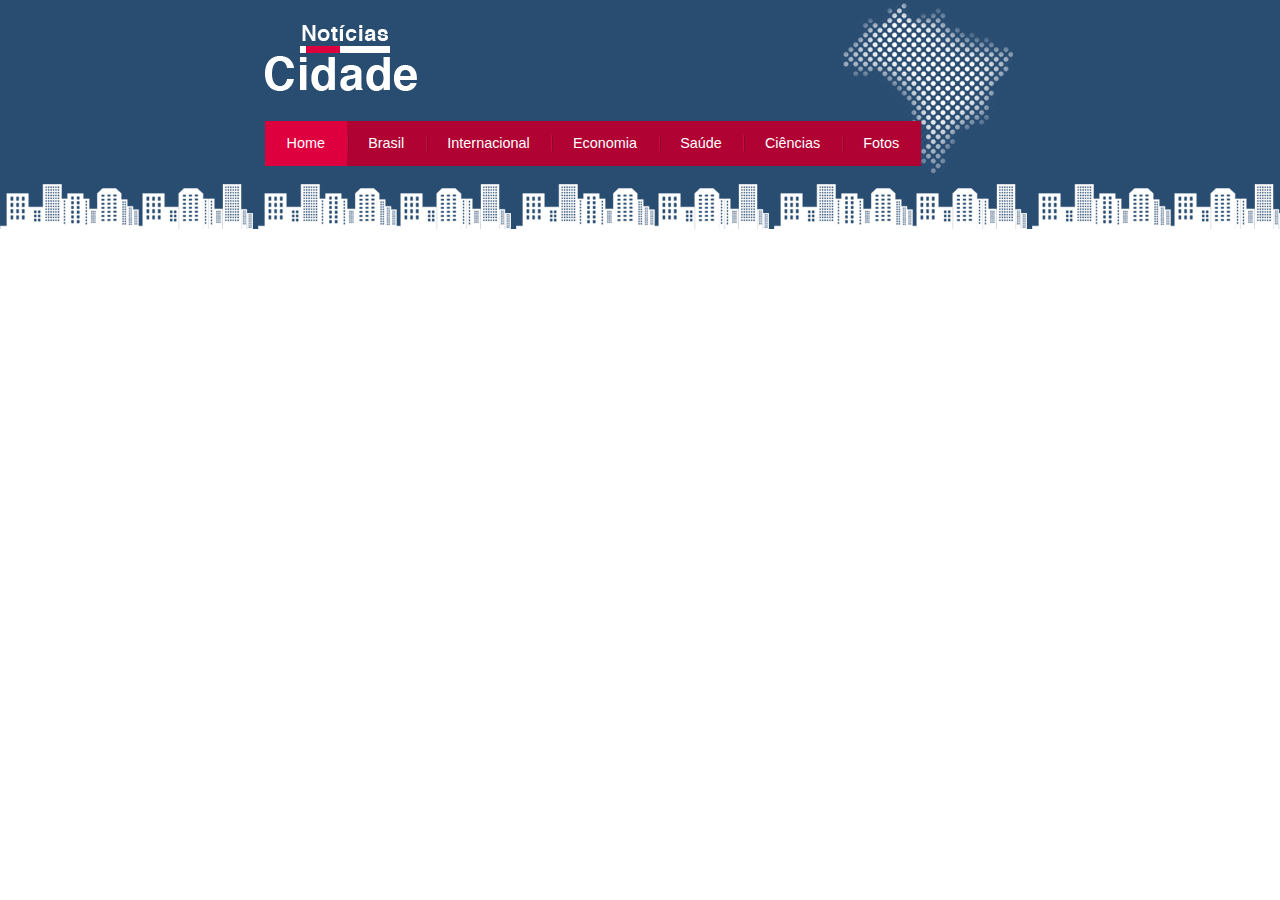
==== index.html @ 738c5bc0 "Criacao do site e barra de navecacao" ====
<!DOCTYPE html>
<html>
    <head>
        <meta charset='utf-8'>
        <meta http-equiv='X-UA-Compatible' content='IE=edge'>
        <title>Notícias cidade - Seu site de notícias</title>
        <link rel='stylesheet' type='text/css' media='screen' href='css/estilo.css'>
        
    </head>
    <body class="home">
        
        <div id="container">
            <div id="topo">
                <h1 class="logo">Notícias cidades</h1>
                <ul id="navegacao">
                    <li class="primeiro"><a id="home" href="index.html">Home</a></li>
                    <li><a id="brasil" href="brasil.html">Brasil</a></li>
                    <li><a id="internacional" href="internacional.html">Internacional</a></li>
                    <li><a id="economia" href="economia.html">Economia</a></li>
                    <li><a id="saude" href="saude.html">Saúde</a></li>
                    <li><a id="ciencias" href="ciencias.html">Ciências</a></li>
                    <li><a id="fotos" href="fotos.html">Fotos</a></li>
                </ul>
            </div>
        </div>

    </body>
</html>
---- css/estilo.css ----
/* Estutura do site */
* {
    margin: 0;
    padding: 0;
}

body {
    font-family: "Trebuchet MS", Helvetica, sans-serif;
    background: #fff url(../imagens/fundo.png) repeat-x;
}

#container {
    width: 750px;
    margin: 0 auto;
}

#topo{
    height: 150px;
    background: url(../imagens/detalhe-topo.png) no-repeat right top;
    padding-top: 25px;

}

.logo{
    width: 152px;
    height: 66px;
    background: url(../imagens/logo.png) no-repeat center;
    text-indent: -3000px;
}

/* Barra de navegação */
ul {
    margin: 0;
    padding: 0;
    list-style: none;
}

#topo ul {
    margin-top: 30px;
    background: #b10333;
    float: left;
}

#topo ul li {
    float: left;
}

#topo ul a{
    font-size: 0.9em;
    display: block;
    padding: 0.5em 1.5em;
    line-height: 2.1em;
    text-decoration: none;
    color: #fff;
    background: url(../imagens/divisor.png) no-repeat left center;
}

#topo ul .primeiro a {
    background: none;
}

#topo ul a:hover{
    color: #69001d;
}

body.home #navegacao a#home,
body.brasil #navegacao a#brasil,
body.internacional #navegacao a#internacional,
body.economia #navegacao a#economia,
body.saude #navegacao a#saude,
body.ciencias #navegacao a#ciencias,
body.fotos #navegacao a#fotos {
    color: #fff;
    background: #de003e;
    cursor: text;
    
}
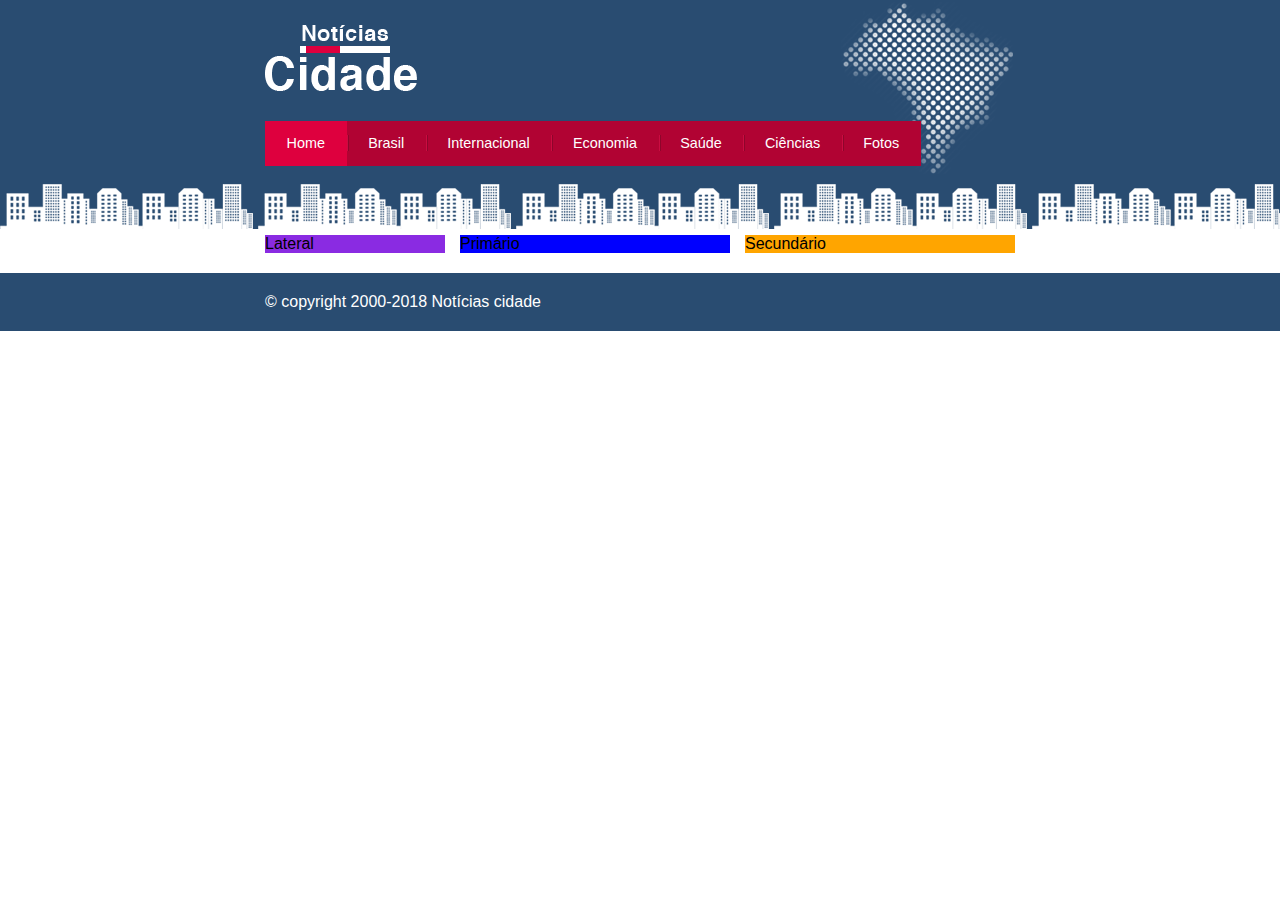
==== commit 8ffecaf4: "Layout em colunas - parte 1" ====
--- a/index.html
+++ b/index.html
@@ -9,7 +9,10 @@
     </head>
     <body class="home">
         
+        <!-- Início container -->
         <div id="container">
+
+            <!-- Início topo -->
             <div id="topo">
                 <h1 class="logo">Notícias cidades</h1>
                 <ul id="navegacao">
@@ -21,6 +24,22 @@
                     <li><a id="ciencias" href="ciencias.html">Ciências</a></li>
                     <li><a id="fotos" href="fotos.html">Fotos</a></li>
                 </ul>
+            </div><!-- Fim /topo -->
+
+            <!-- Início conteudo -->
+            <div id="conteudo">
+
+                <div id="primario">Primário</div>
+                <div id="secundario">Secundário</div>
+                <div id="lateral">Lateral</div>
+
+            </div><!-- Fim /conteudo -->
+
+        </div> <!-- Fim /container -->
+
+        <div id="container-rodape" style="clear: both;">
+            <div id="rodape">
+                &copy; copyright 2000-2018 Notícias cidade
             </div>
         </div>
 
--- a/css/estilo.css
+++ b/css/estilo.css
@@ -74,4 +74,42 @@
     background: #de003e;
     cursor: text;
     
+}
+
+/* Configura layout de três colunas */
+#conteudo {
+    margin-top: 60px;
+    background: #f5f5f5;
+}
+
+#primario {
+    width: 270px;
+    float: left;
+    margin: 0 0 20px 195px;
+    background: blue;
+}
+
+#secundario {
+    width: 270px;
+    float: left;
+    margin: 0 0 20px 15px;
+    background: orange;
+}
+
+#lateral {
+    width: 180px;
+    float: left;
+    margin: 0 0 20px -750px;
+    background: blueviolet;
+}
+
+#container-rodape {
+    background: #294c71;
+    padding: 20px;
+}
+
+#rodape {
+    width: 750px;
+    margin: 0 auto;
+    color: #fff;
 }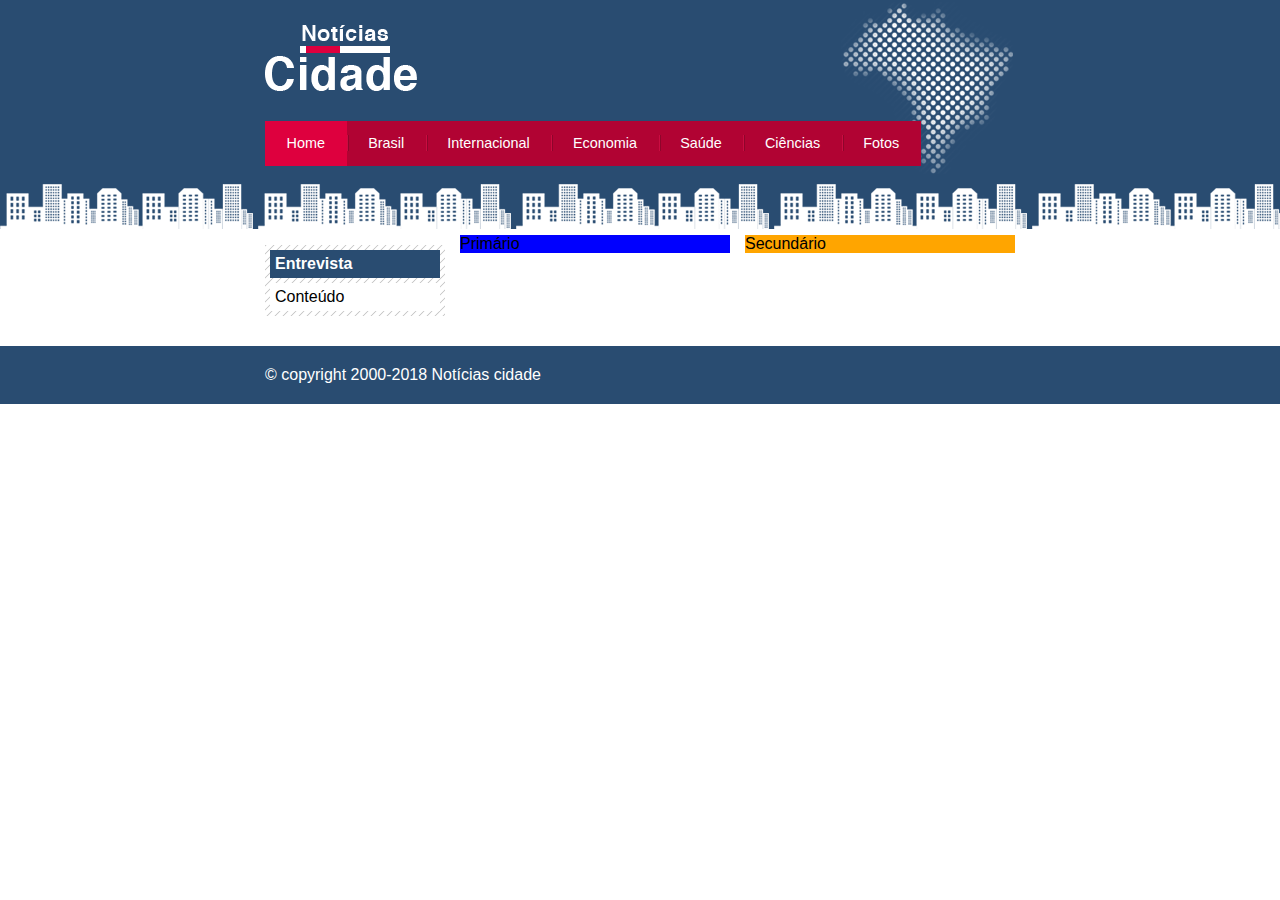
==== commit 611505a2: "Layout em colunas - parte 2" ====
--- a/index.html
+++ b/index.html
@@ -31,7 +31,16 @@
 
                 <div id="primario">Primário</div>
                 <div id="secundario">Secundário</div>
-                <div id="lateral">Lateral</div>
+
+                <!-- Início lateral -->
+                <div id="lateral">
+                    <div class="caixa">
+                        <h2>Entrevista</h2>
+                        <div class="caixa-conteudo">
+                            Conteúdo
+                        </div>
+                    </div>
+                </div><!-- Fim /lateral -->
 
             </div><!-- Fim /conteudo -->
 
--- a/css/estilo.css
+++ b/css/estilo.css
@@ -82,11 +82,26 @@
     background: #f5f5f5;
 }
 
+#lateral {
+    width: 180px;
+    float: left;
+    margin: 0 0 20px -750px;
+}
+
 #primario {
     width: 270px;
     float: left;
     margin: 0 0 20px 195px;
     background: blue;
+}
+
+#duas-colunas #primario {
+    width: 555px;
+}
+
+#uma-coluna #primario {
+    width: 750px;
+    margin: 0 0 20px 0;
 }
 
 #secundario {
@@ -96,13 +111,28 @@
     background: orange;
 }
 
-#lateral {
-    width: 180px;
-    float: left;
-    margin: 0 0 20px -750px;
-    background: blueviolet;
+/* Caixa */
+.caixa {
+    margin: 10px 0;
+    padding: 5px;
+    background: #f3f3f3 url(../imagens/fundo-caixa.png);
 }
 
+h2 {
+    font-size: 1em;
+    background: #294c71;
+    color: #fff;
+    padding: 5px;
+}
+
+.caixa-conteudo {
+    background: #fff;
+    padding: 5px;
+    margin-top: 5px;
+}
+
+
+/* Rodape */
 #container-rodape {
     background: #294c71;
     padding: 20px;
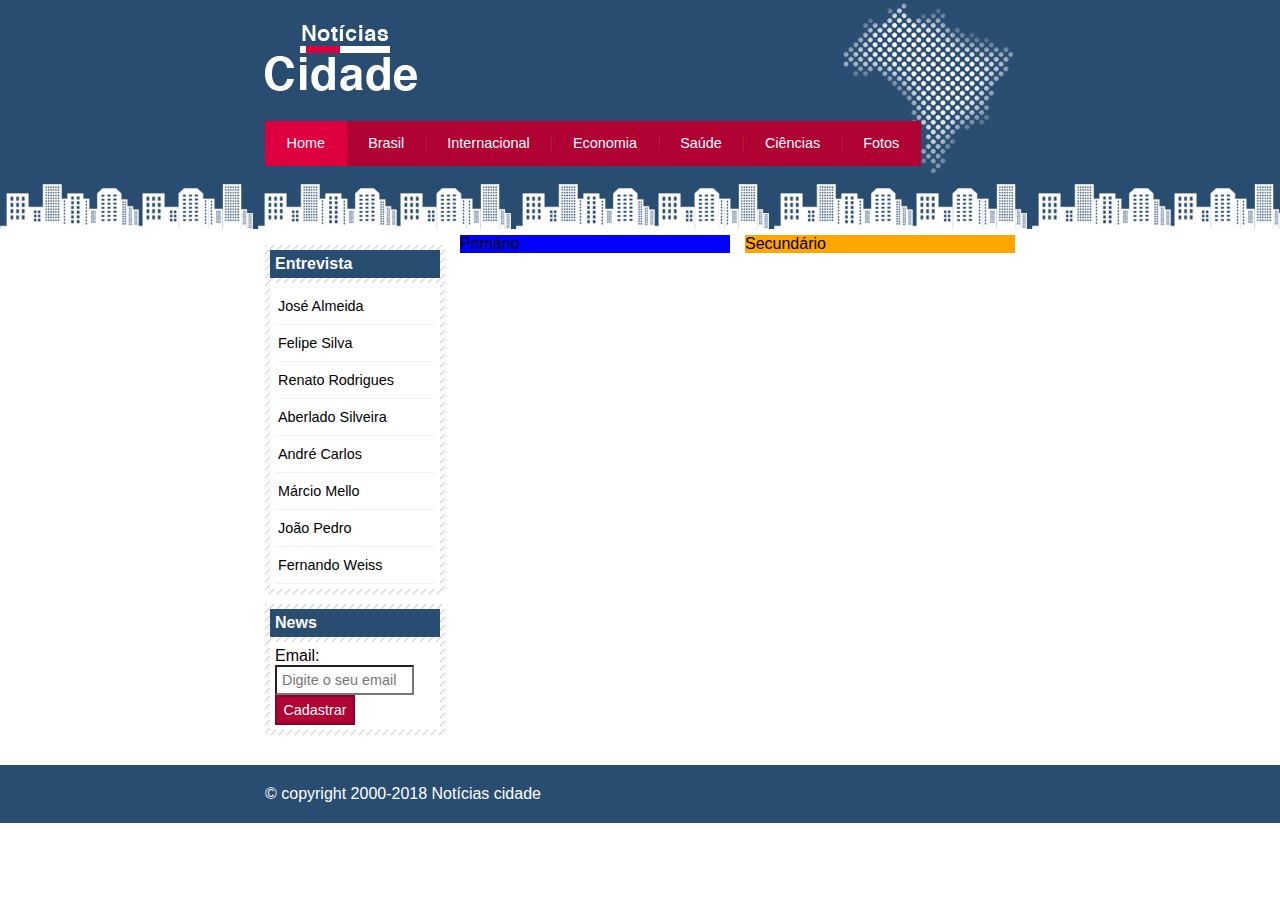
==== commit 9ba5d53f: "Barra lateral" ====
--- a/index.html
+++ b/index.html
@@ -37,7 +37,31 @@
                     <div class="caixa">
                         <h2>Entrevista</h2>
                         <div class="caixa-conteudo">
-                            Conteúdo
+                            <ul>
+                                <li><a href="">José Almeida</a></li>
+                                <li><a href="">Felipe Silva</a></li>
+                                <li><a href="">Renato Rodrigues</a></li>
+                                <li><a href="">Aberlado Silveira</a></li>
+                                <li><a href="">André Carlos</a></li>
+                                <li><a href="">Márcio Mello</a></li>
+                                <li><a href="">João Pedro</a></li>
+                                <li><a href="">Fernando Weiss</a></li>
+                            </ul>
+                        </div>
+                    </div>
+
+                    <div class="caixa">
+                        <h2>News</h2>
+                        <div class="caixa-conteudo">
+                            <form>
+                                <div>
+                                    <label>Email:</label>
+                                    <input type="text" name="email" id="email" placeholder="Digite o seu email">
+                                </div>
+                                <div>
+                                    <input class="submit" type="submit" value="Cadastrar">
+                                </div>
+                            </form>
                         </div>
                     </div>
                 </div><!-- Fim /lateral -->
--- a/css/estilo.css
+++ b/css/estilo.css
@@ -131,6 +131,43 @@
     margin-top: 5px;
 }
 
+/* Formar menus laterais */
+#lateral ul a {
+    font-size: 0.9em;
+    padding: 3px;
+    display: block;
+    line-height: 30px;
+    color: #000;
+    text-decoration: none;
+    border-bottom: 1px solid #f3f3f3;
+}
+
+#lateral ul a:hover {
+    background: #f9f9f9 url(../imagens/marcador.png) no-repeat left center;
+    padding-left: 20px;
+    color: #a1a1a1;
+}
+
+/* Formatando formulários */
+label {
+    display: block;
+    cursor: pointer;
+}
+
+input {
+    padding: 5px;
+    width: 125px;
+    font-size: 00.9em;
+    background-color: #fff;
+}
+
+input.submit {
+    width: 80px;
+    color: #fff;
+    background-color: #b10333;
+    border: 2px solid #870529;
+}
+
 
 /* Rodape */
 #container-rodape {
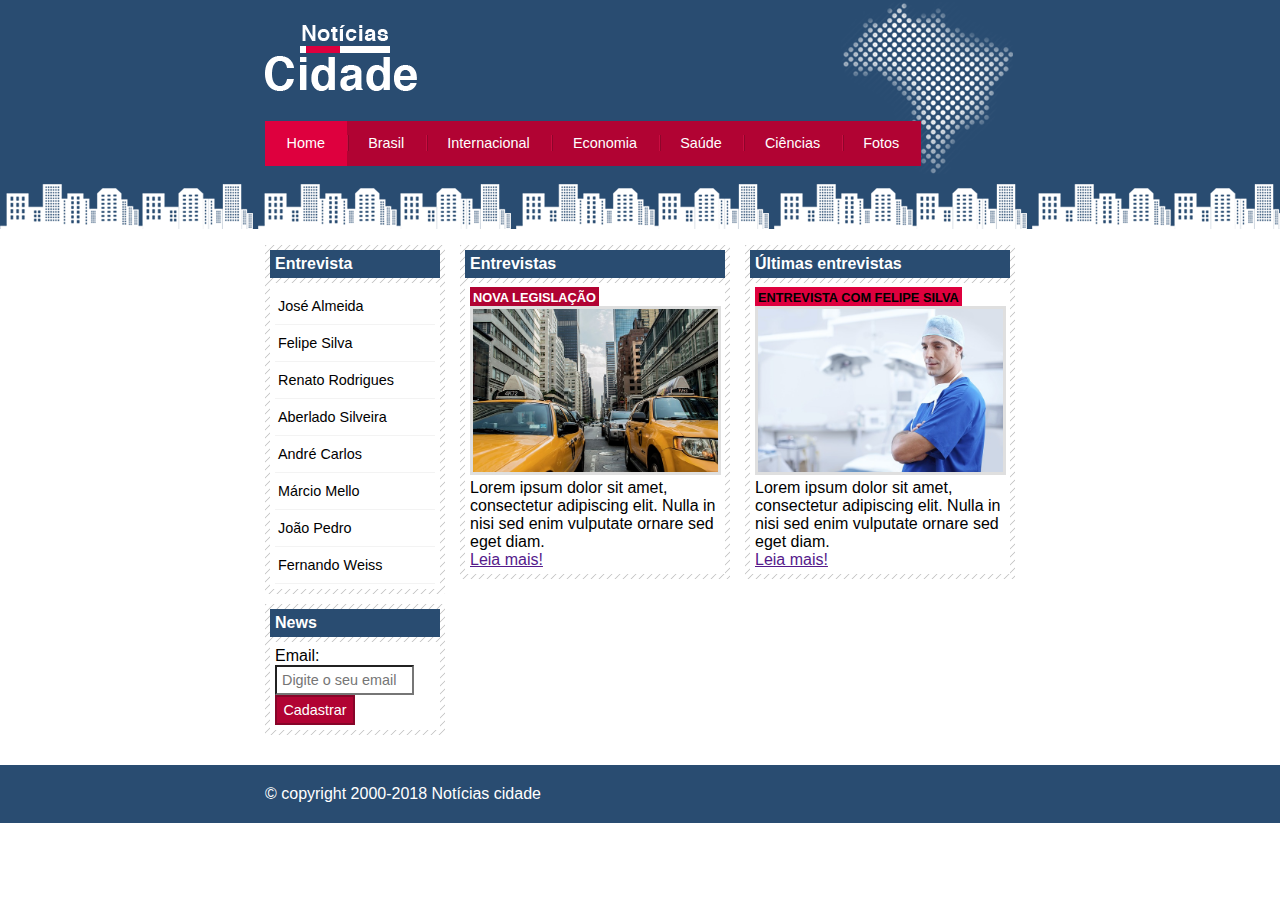
==== commit b6e15c22: "Area de conteudos" ====
--- a/index.html
+++ b/index.html
@@ -29,8 +29,35 @@
             <!-- Início conteudo -->
             <div id="conteudo">
 
-                <div id="primario">Primário</div>
-                <div id="secundario">Secundário</div>
+                <!-- Início primário -->
+                <div id="primario">
+                    <div class="caixa destaque">
+                        <h2>Entrevistas</h2>
+                        <div class="caixa-conteudo">
+                            <h3>Nova legislação</h3>
+                            <img class="imagem-principal" src="imagens/taxi.jpg" width="100%">
+                            <p>
+                                Lorem ipsum dolor sit amet, consectetur adipiscing elit. Nulla in nisi sed enim vulputate ornare sed eget diam. 
+                            </p>
+                            <a href="">Leia mais!</a>
+                        </div>
+                    </div>
+                </div><!-- Fim /primário -->
+                
+                <!-- Início secundário -->
+                <div id="secundario">
+                    <div class="caixa entrevista">
+                        <h2>Últimas entrevistas</h2>
+                        <div class="caixa-conteudo">
+                            <h3>Entrevista com Felipe Silva</h3>
+                            <img class="imagem-principal" src="imagens/doutor.jpg" width="100%">
+                            <p>
+                                Lorem ipsum dolor sit amet, consectetur adipiscing elit. Nulla in nisi sed enim vulputate ornare sed eget diam. 
+                            </p>
+                            <a href="">Leia mais!</a>
+                        </div>
+                    </div>
+                </div><!-- Fim /secundário -->
 
                 <!-- Início lateral -->
                 <div id="lateral">
--- a/css/estilo.css
+++ b/css/estilo.css
@@ -92,7 +92,6 @@
     width: 270px;
     float: left;
     margin: 0 0 20px 195px;
-    background: blue;
 }
 
 #duas-colunas #primario {
@@ -108,7 +107,6 @@
     width: 270px;
     float: left;
     margin: 0 0 20px 15px;
-    background: orange;
 }
 
 /* Caixa */
@@ -168,6 +166,29 @@
     border: 2px solid #870529;
 }
 
+/* Formatando imagens */
+img.imagem-principal {
+    width: 98%;
+    border: 3px solid #dfdfdf;
+}
+
+/* Formatando os cabeçalhos */
+h3 {
+    text-transform: uppercase;
+    display: inline;
+    font-size: 0.8em;
+    padding: 3px;
+}
+
+.destaque h3{
+    background: #b10333;
+    color: #fff;
+}
+
+.entrevista h3{
+    background: #de003e;
+}
+
 
 /* Rodape */
 #container-rodape {
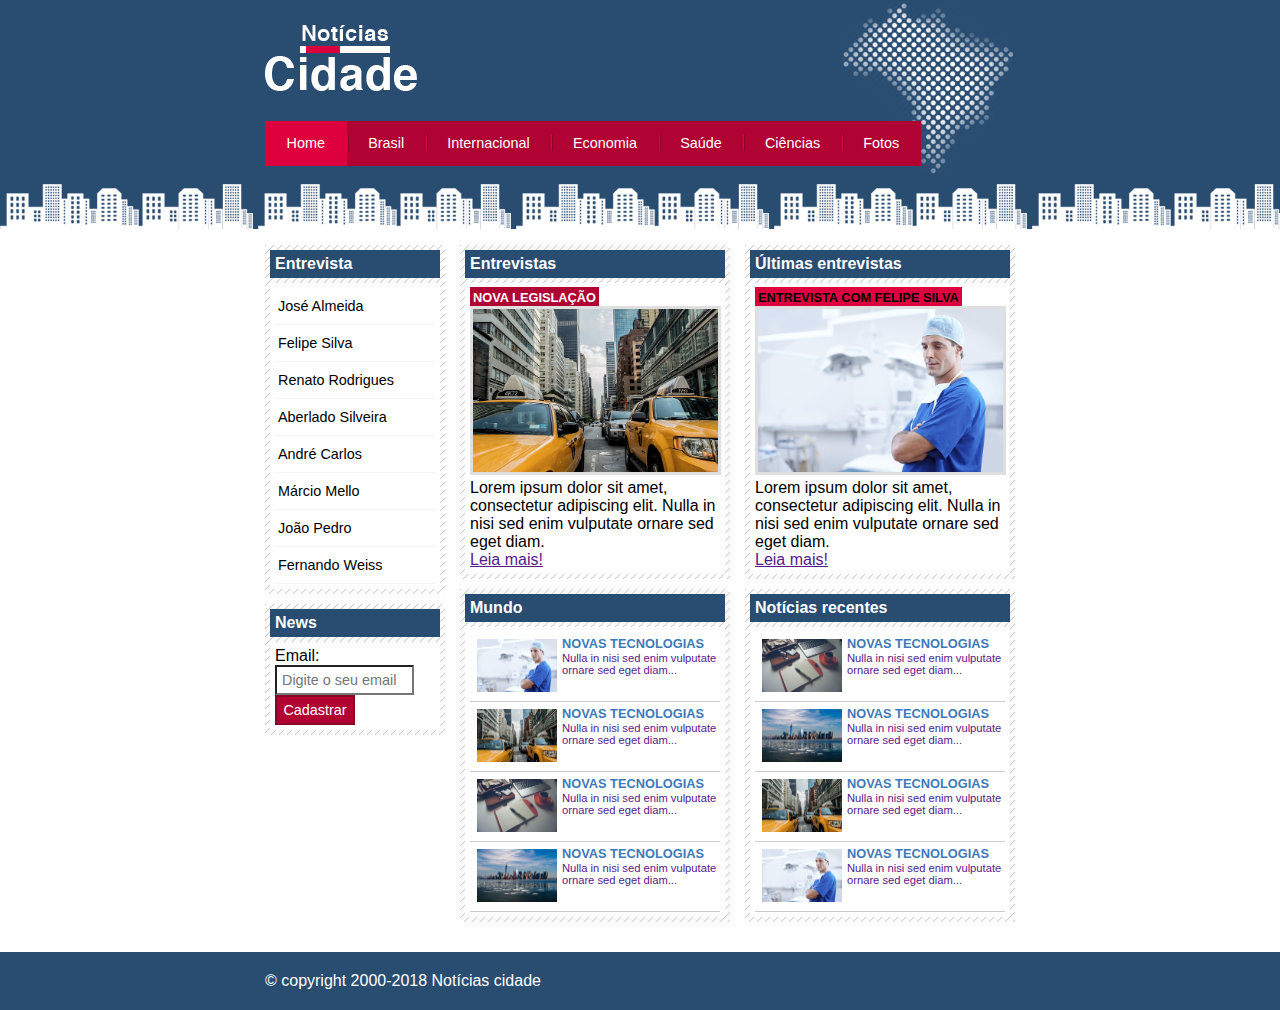
==== commit 4b299a09: "Area de noticias" ====
--- a/index.html
+++ b/index.html
@@ -42,6 +42,42 @@
                             <a href="">Leia mais!</a>
                         </div>
                     </div>
+
+                    <div class="caixa">
+                        <h2>Mundo</h2>
+                        <div class="caixa-conteudo">
+                            <ul id="lista-noticias">
+                                <li>
+                                    <a href="">
+                                        <img src="imagens/doutor.jpg" width="80px">
+                                        <h3>Novas Tecnologias</h3>
+                                        <p>Nulla in nisi sed enim vulputate ornare sed eget diam...</p>
+                                    </a>
+                                </li>
+                                <li>
+                                    <a href="">
+                                        <img src="imagens/taxi.jpg" width="80px">
+                                        <h3>Novas Tecnologias</h3>
+                                        <p>Nulla in nisi sed enim vulputate ornare sed eget diam...</p>
+                                    </a>
+                                </li>
+                                <li>
+                                    <a href="">
+                                        <img src="imagens/tecnologia.jpg" width="80px">
+                                        <h3>Novas Tecnologias</h3>
+                                        <p>Nulla in nisi sed enim vulputate ornare sed eget diam...</p>
+                                    </a>
+                                </li>
+                                <li>
+                                    <a href="">
+                                        <img src="imagens/cidade.jpg" width="80px">
+                                        <h3>Novas Tecnologias</h3>
+                                        <p>Nulla in nisi sed enim vulputate ornare sed eget diam...</p>
+                                    </a>
+                                </li>
+                            </ul>
+                        </div>
+                    </div>
                 </div><!-- Fim /primário -->
                 
                 <!-- Início secundário -->
@@ -55,6 +91,41 @@
                                 Lorem ipsum dolor sit amet, consectetur adipiscing elit. Nulla in nisi sed enim vulputate ornare sed eget diam. 
                             </p>
                             <a href="">Leia mais!</a>
+                        </div>
+                    </div>
+                    <div class="caixa">
+                        <h2>Notícias recentes</h2>
+                        <div class="caixa-conteudo">
+                            <ul id="lista-noticias">
+                                <li>
+                                    <a href="">
+                                        <img src="imagens/tecnologia.jpg" width="80px">
+                                        <h3>Novas Tecnologias</h3>
+                                        <p>Nulla in nisi sed enim vulputate ornare sed eget diam...</p>
+                                    </a>
+                                </li>
+                                <li>
+                                    <a href="">
+                                        <img src="imagens/cidade.jpg" width="80px">
+                                        <h3>Novas Tecnologias</h3>
+                                        <p>Nulla in nisi sed enim vulputate ornare sed eget diam...</p>
+                                    </a>
+                                </li>
+                                <li>
+                                    <a href="">
+                                        <img src="imagens/taxi.jpg" width="80px">
+                                        <h3>Novas Tecnologias</h3>
+                                        <p>Nulla in nisi sed enim vulputate ornare sed eget diam...</p>
+                                    </a>
+                                </li>
+                                <li>
+                                    <a href="">
+                                        <img src="imagens/doutor.jpg" width="80px">
+                                        <h3>Novas Tecnologias</h3>
+                                        <p>Nulla in nisi sed enim vulputate ornare sed eget diam...</p>
+                                    </a>
+                                </li>
+                            </ul>
                         </div>
                     </div>
                 </div><!-- Fim /secundário -->
--- a/css/estilo.css
+++ b/css/estilo.css
@@ -189,6 +189,37 @@
     background: #de003e;
 }
 
+/* Formatando lista de notícias */
+#lista-noticias li {
+    padding: 2px;
+    border-bottom: 1px solid #ccc;
+    height: 65px;
+}
+
+#lista-noticias li a {
+    text-decoration: none;
+}
+
+#lista-noticias li a img {
+    float: left;
+    margin: 5px;
+}
+
+#lista-noticias li a h3 {
+    font-size: 0.8em;
+    padding: 0;
+    color: #3e7ab9;
+}
+
+#lista-noticias li a p {
+    font-size: 0.7em;
+}
+
+#lista-noticias li:hover {
+    background: #eee;
+    cursor: pointer;
+}
+
 
 /* Rodape */
 #container-rodape {
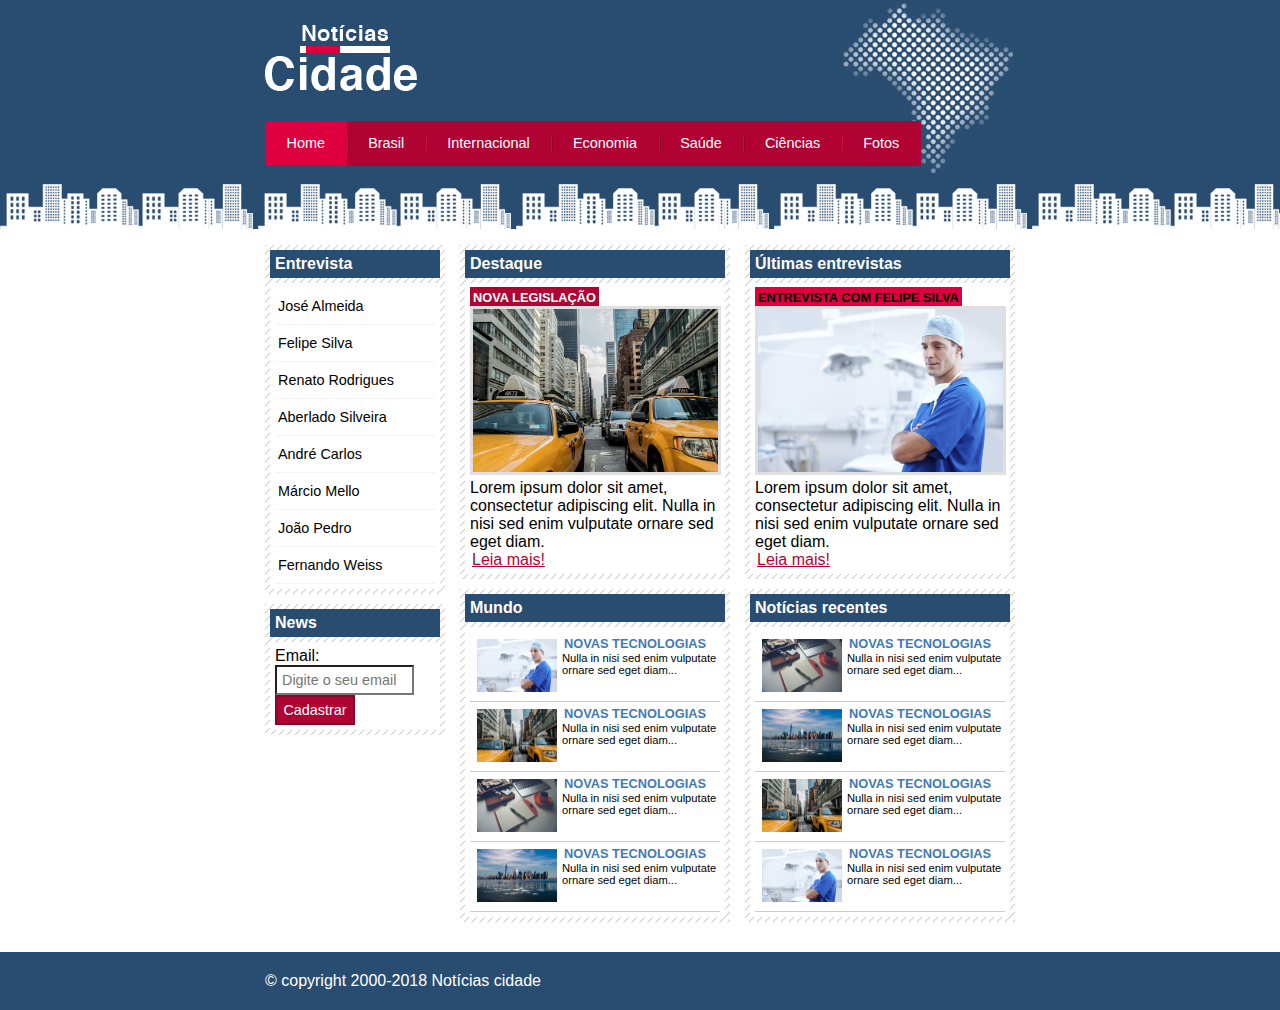
==== commit 6b2a0362: "editar as paginas Brasil e Fotos - finalizar site" ====
--- a/index.html
+++ b/index.html
@@ -32,14 +32,14 @@
                 <!-- Início primário -->
                 <div id="primario">
                     <div class="caixa destaque">
-                        <h2>Entrevistas</h2>
+                        <h2>Destaque</h2>
                         <div class="caixa-conteudo">
                             <h3>Nova legislação</h3>
                             <img class="imagem-principal" src="imagens/taxi.jpg" width="100%">
                             <p>
                                 Lorem ipsum dolor sit amet, consectetur adipiscing elit. Nulla in nisi sed enim vulputate ornare sed eget diam. 
                             </p>
-                            <a href="">Leia mais!</a>
+                            <a href="nova-legislacao.html">Leia mais!</a>
                         </div>
                     </div>
 
--- a/css/estilo.css
+++ b/css/estilo.css
@@ -29,6 +29,15 @@
 }
 
 /* Barra de navegação */
+a:link, a:visited {
+    color: #b10333;
+    padding: 2px;
+}
+
+a:hover {
+    color: #e50040;
+}
+
 ul {
     margin: 0;
     padding: 0;
@@ -213,6 +222,7 @@
 
 #lista-noticias li a p {
     font-size: 0.7em;
+    color: #000;
 }
 
 #lista-noticias li:hover {
